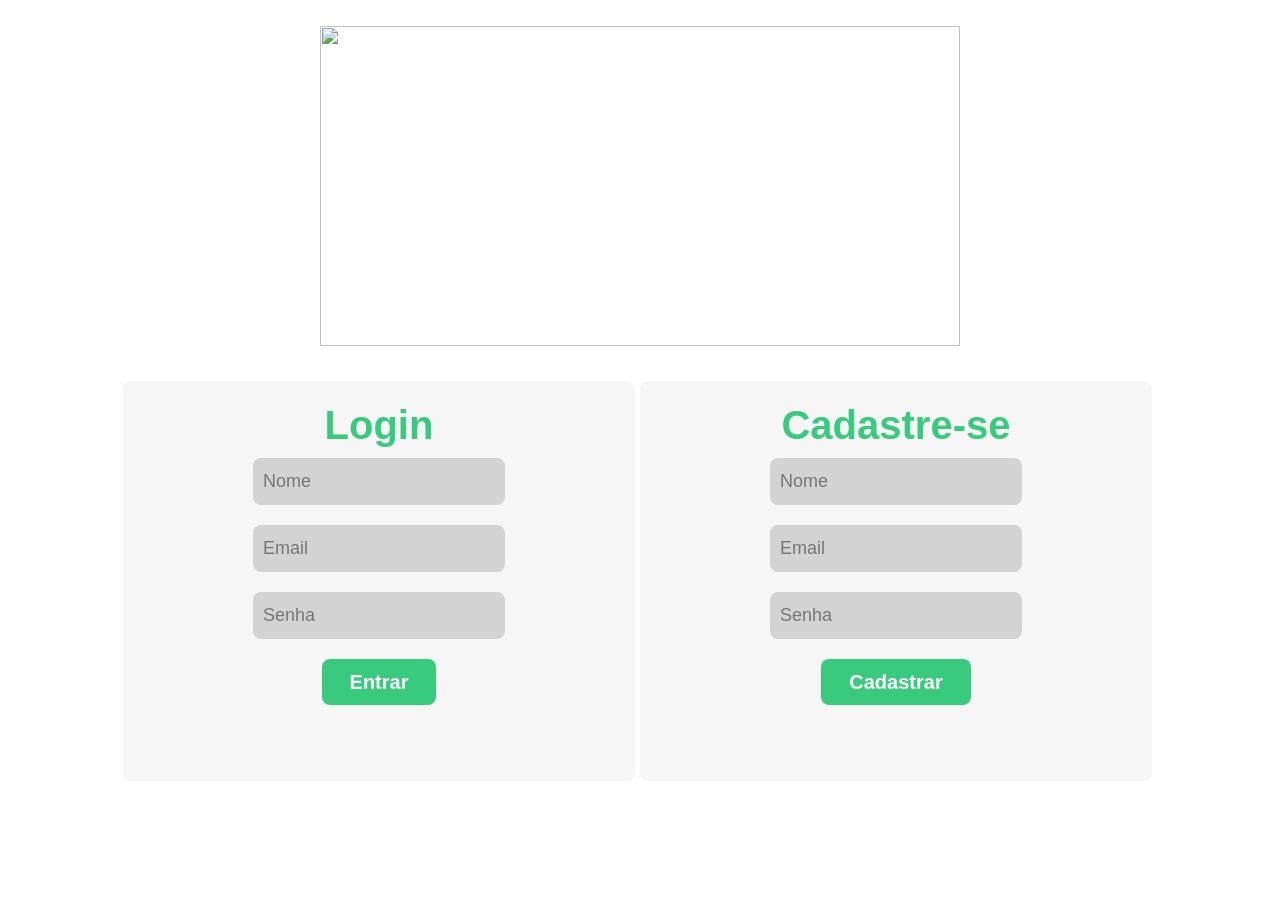
==== src/main/resources/static/Login/index.html @ 4071d5c1 "add-html" ====
<!DOCTYPE html>
<html lang="pt-BR">
<head>
    <meta charset="UTF-8">
    <meta name="viewport" content="width=device-width, initial-scale=1.0">
    <!--BOOTSRAP-->
    <link rel="stylesheet" href="https://cdn.jsdelivr.net/npm/bootstrap@4.1.3/dist/css/bootstrap.min.css" integrity="sha384-MCw98/SFnGE8fJT3GXwEOngsV7Zt27NXFoaoApmYm81iuXoPkFOJwJ8ERdknLPMO" crossorigin="anonymous">
    <!-- FAVICON -->
    <link rel="shortcut icon" href="../imgs/bestSoccerIcone.png" type="image/x-icon">
    <!--CSS da página-->
    <link rel="stylesheet" href="style.css">
    <title>Login</title>
</head>
<body>
  <!-- DESABILITEI, POIS O USUARIO PRECISA SE CADASTRAR PARA ACESSAR A 'HOME'-->
        <!--NAVBAR-->
        <!-- <nav class="navbar navbar-expand-lg navbar-dark">
            <a class="navbar-brand" href="#">
                <img src="../imgs/bestSoccerLogo.jpeg" alt="bestSoccer Logo">
            </a>
    
            <button class="navbar-toggler" type="button" data-toggle="collapse" data-target="#navbarNavAltMarkup" aria-controls="navbarNavAltMarkup" aria-expanded="false" aria-label="Toggle navigation" style="color: black;">
              <span class="navbar-toggler-icon"></span>
            </button>
            <div class="collapse navbar-collapse" id="navbarNavAltMarkup">
              <div class="navbar-nav">
                <a class="navbar-brand" href="../home/home.html">Home</a>
                <a class="navbar-brand" href="#">Sobre</a>
                <a class="navbar-brand" href="#">Jogadores</a>
                <a class="navbar-brand" href="../home/home.html#jogos">Jogos</a>
                <a class="navbar-brand" href="#">Contatos</a>
                <a class="navbar-brand" href="#">Login</a>
              </div>
            </div>
          </nav> -->

    <main id="main">
      <div id="header">
        <img src="../imgs/bestSoccerLogo.png" alt="">
      </div>

        <!-- LOGIN -->
        <div class="container">
          <div class="row">

            <!--Logar-->
            <div class="col-sm">
              <h1>Login</h1>
              <input type="text" name="" id="usuarioNome" placeholder="Nome">
              <input type="text" name="" id="usuarioEmail" placeholder="Email">
              <input type="password" name="" id="usuarioSenha" placeholder="Senha">
              <a href="../home/home.html"><input type="button" value="Entrar" id="btnEntrar"></a>
            </div>

            <!--Cadastrar-->
            <div class="col-sm">
              <h1>Cadastre-se</h1>
              <input type="text" name="" id="cadastroNome" placeholder="Nome">
              <input type="text" name="" id="cadastroEmail" placeholder="Email">
              <input type="password" name="" id="cadastroSenha" placeholder="Senha">
              <button id="btnCadastrar">Cadastrar</button>
            </div>

          </div>
        </div>
    </main>

    <!-- JS -->
    <script src="./script.js"></script>

     <!--BOOTSTRAP-->
     <script src="https://code.jquery.com/jquery-3.3.1.slim.min.js" integrity="sha384-q8i/X+965DzO0rT7abK41JStQIAqVgRVzpbzo5smXKp4YfRvH+8abtTE1Pi6jizo" crossorigin="anonymous"></script>
     <script src="https://cdn.jsdelivr.net/npm/popper.js@1.14.3/dist/umd/popper.min.js" integrity="sha384-ZMP7rVo3mIykV+2+9J3UJ46jBk0WLaUAdn689aCwoqbBJiSnjAK/l8WvCWPIPm49" crossorigin="anonymous"></script>
     <script src="https://cdn.jsdelivr.net/npm/bootstrap@4.1.3/dist/js/bootstrap.min.js" integrity="sha384-ChfqqxuZUCnJSK3+MXmPNIyE6ZbWh2IMqE241rYiqJxyMiZ6OW/JmZQ5stwEULTy" crossorigin="anonymous"></script>
</body>
</html>
---- src/main/resources/static/Login/style.css ----
* {
    font-family: "Lato", sans-serif;
    margin: 0;

    --cor-tema: #38ca7d;
    --cor-link: #48c6ef;
    --cor-fundo: #f6f6f6;
}

/* navbar */
nav.navbar {
    background-color: var(--cor-tema);
}

/* COMENTEI, POIS DESATIVA A NAVBAR */
/* nav.navbar div.collapse  {
    display: flex;
    justify-content: flex-end;
} */

nav.navbar div.collapse a {
    font-size: 24px;
    display: flex;
    justify-content: center;
    text-shadow: 2px 2px 10px rgb(0, 0, 0);
    padding: 8px;
}

nav.navbar div.collapse a:hover {
    transform: scale(1.2);
    transition: .2s;
    border-bottom: solid white;
}

/* logo na nav bar*/
nav.navbar a.navbar-brand img  {
    border-radius: 50%;
    max-width: 80px;
    max-height: 70px;
    border: 1px solid white;
}

/* LOGO */

main div#header {
    margin: 2% auto;
    width: 50vw;
    height: 25vw;
}

main div#header img {
    width: 100%;
    height: 100%;
}

/* LOGIN */
div.container {
    /* margin-top: 5%; */
    width: 80vw;
    padding: 10px;
    position: relative;
}

.container .col-sm {
    display: flex;
    flex-direction: column;
    align-items: center;
    justify-content: center;
    gap: 20px;

    background-color: var(--cor-fundo);

    margin: 0 5px 5px 0;

    border-radius: 8px;
    height: 25em;
}

.container .col-sm h1 {
    color: var(--cor-tema);
    font-weight: 600;
    position: absolute;
    top: 5%;
}

.container .col-sm input {
    background-color: lightgrey;
    border: none;
    border-radius: 8px;
    padding: 10px;
    font-size: 18px;
}

.container .col-sm input:focus {
    outline: none;
    transform: scale(1.2);
    transition: .2s;
}

.container .col-sm #btnEntrar,  #btnCadastrar{
    padding: 8px 28px;
    border-radius: 8px;
    border: none;
    background-color: var(--cor-tema);
    font-size: 20px;
    font-weight: 600;
    color: white;
}

.container .col-sm #btnEntrar a {
    text-decoration: none;
    
    color: white;
}

.container .col-sm #btnEntrar:hover, #btnCadastrar:hover {
    cursor: pointer;
    transform: scale(1.2);
    transition: .2s;
}
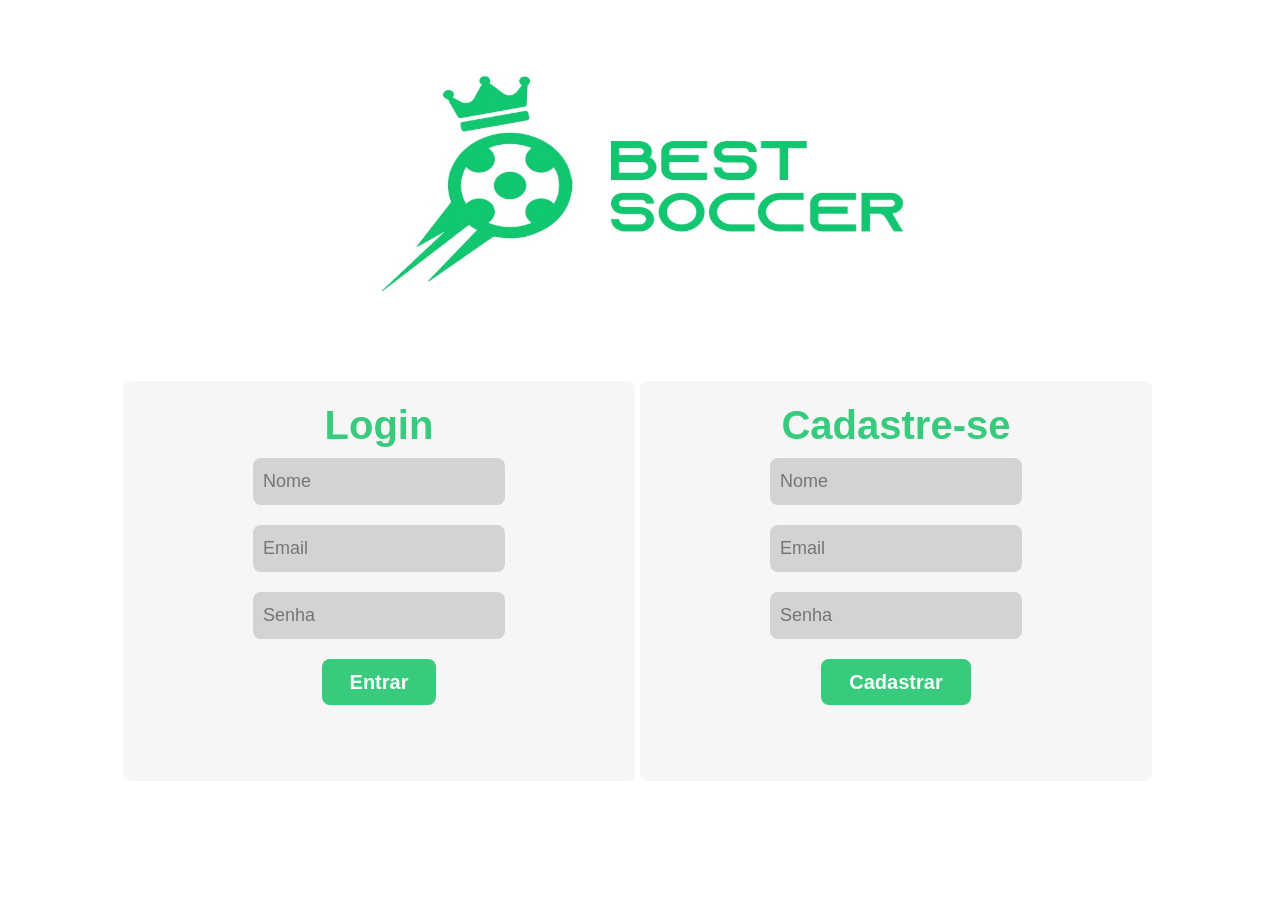
==== commit 0d05beb5: "updt1013" ====
--- a/src/main/resources/static/Login/index.html
+++ b/src/main/resources/static/Login/index.html
@@ -36,7 +36,7 @@
 
     <main id="main">
       <div id="header">
-        <img src="../imgs/bestSoccerLogo.png" alt="">
+        <img src="../imgs/logoBestSoccer.jpeg" alt="">
       </div>
 
         <!-- LOGIN -->
